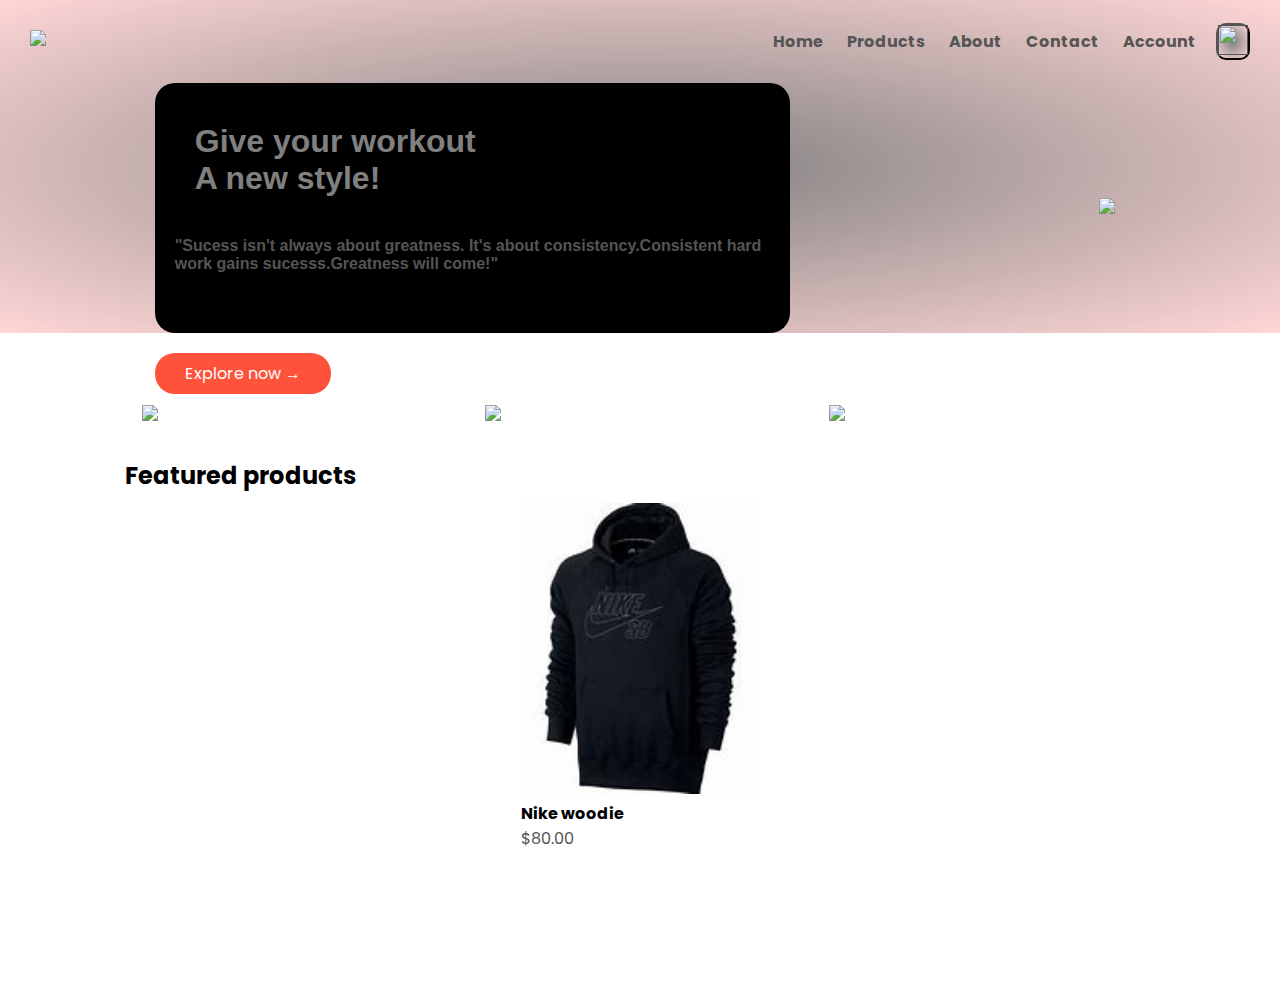
==== index.html @ 0d7d6536 "add initial tunac" ====
<!DOCTYPE html>
<html lang="en">
<head>
    <meta charset="UTF-8">
    <meta http-equiv="X-UA-Compatible" content="IE=edge">
    <meta name="viewport" content="width=device-width, initial-scale=1.0">
    <title> store webdoc</title>
    <link rel="stylesheet" href="stylt.css">
    <link rel="preconnect" href="https://fonts.googleapis.com">
<link rel="preconnect" href="https://fonts.gstatic.com" crossorigin>
<link href="https://fonts.googleapis.com/css2?family=Poppins:wght@300;400;500;700&display=swap" rel="stylesheet">
<link rel="stylesheet" href="[data-uri]">
</head>
<body>

     <div class="header">
    <div class="container">
        <div class="navbar">
            <div class="logo">
                <img src="https://www.logolynx.com/images/logolynx/75/756f3029299c70d375f33d6f7ec855f2.png" >
            </div>
            <nav>
                <ul>
                    <li><a href="">Home</a></li>
                    <li><a href="">Products</a></li>
                    <li><a href="">About</a></li>
                    <li><a href="">Contact</a></li>
                    <li><a href="">Account</a></li>
                </ul>
            </nav>
           <button class="design"><a href=""> <img src="https://th.bing.com/th/id/R.d01f6a524827d080143ba7b6a4fd2961?rik=aJBXoRURTks1yw&riu=http%3a%2f%2fpurepng.com%2fpublic%2fuploads%2flarge%2fpurepng.com-shopping-cartshoppingcarttrolleycarriagebuggysupermarkets-1421526532323sy0um.png&ehk=mop8QmM6l%2b01ngtsCNr1Du8xLFAEsLSD6dd8xLJDy%2b8%3d&risl=&pid=ImgRaw&r=0" width="30px" height="30px"></a></button>
        </div>
        <div class="row">
            <div class="col-2">
                <h1>Give your workout <br> A new style!</h1>
                <p>"Sucess isn't always about greatness. It's about consistency.Consistent hard work gains sucesss.Greatness will come!"</p>
               <br><br> <a href="" class="btn">Explore now &#8594;</a>

            </div>
            <div class="col-1">
                <img src="https://image.made-in-china.com/2f0j00OvbVuaMzYDoQ/Dropshipping-Service-5-PCS-Set-Men-Tracksuit-Gym-Fitness-Running-Jogging-Sport-Wear-Exercise-Workout-Suit-Popular.jpg">

            </div>
        </div>
    </div>
</div>
<!-----featured categories------>
    <div class="categories">
        <div class="small-container">
        <div class="row">
            <div class="col-3">
                <img src="https://th.bing.com/th/id/OIP.TcrFBWfkzUpxNI2MllQhxwHaKT?w=207&h=288&c=7&r=0&o=5&pid=1.7" >
            </div>
            <div class="col-3">
                <img src="https://th.bing.com/th/id/OIP.ndtRqcugPufmtB_tCg_BsQHaJ4?w=207&h=276&c=7&r=0&o=5&pid=1.7" >

            </div>
            <div class="col-3">
                <img src="https://th.bing.com/th/id/OIP.mVPqDMdOgbBfvqyTx7yplAHaHa?w=192&h=193&c=7&r=0&o=5&pid=1.7" >
            </div>
        </div> 
            
    </div>
    <!-----featured products------>
    <div class="small-container">
        <h2>Featured products </h2>
        <div class="row">
            <div class="col-4">
                <img src="[data-uri]" alt="">
                <h4>Nike woodie </h4>
                <div class="rating">
                    <i class="fa fa-star" aria-hidden="true"></i>
                    <i class="fa fa-star" aria-hidden="true"></i>
                    <i class="fa fa-star" aria-hidden="true"></i>
                    <i class="fa fa-star" aria-hidden="true"></i>
                    <i class="fa fa-star-o" aria-hidden="true"></i>

                </div>
                <p>$80.00</p>
            </div>
        </div>
    </div>
</body>
</html>
---- stylt.css ----
*{
    margin: 0;
    padding: 0;
    box-sizing: border-box;
}
body{
    font-family: 'Poppins', sans-serif;
}
.logo img{
    height: 60px;
    padding: 10px;
}
.navbar{
    display: flex;
    align-items: center;
    padding: 20px;
}

nav{
    flex: 1;
    text-align: right;
}

nav ul {
    display: inline-block;
    list-style: none;
}

nav ul li {
    display: inline-block;
    margin-right: 20px;
}
a{
    text-decoration: none;
    color: #555;
}
p{
    color: #555;
}

.container{
    max-width: 1300px;
    margin: auto;
    padding: left 10px;;
    padding-right: 10px;
}
.row{
    display: flex;
    align-items: center;
    flex-wrap: wrap;
    justify-content: space-around;
}

.col-2{
    flex-basis: 50%;
    min-width: 500px;
    background-color: black;
    color:gray;
    height: 250px;
    border-radius: 20px;
}
.col-1 img{
    max-width: 100%;
    padding-right: 0;
    
    height: 600px;
}

nav ul li a{
    font-weight: bold;
}

nav ul li a:hover{
    color: gray;
}
.col-2 h1{
    padding: 40px;
    font-family: Arial, Helvetica, sans-serif;
    font-weight: bold;

}
.col-2 p{
    padding: 0;
    padding-left: 20px;
    padding-right: 10px;
    font-family: Arial, Helvetica, sans-serif;
    font-weight: bold;
}
.btn{
    display: inline-block;
    background: #ff523b;
    color: #fff;
    padding: 8px 30px;
    margin: 30px 0;
    border-radius: 20px;
    border-color: black;
    border-width: 10px;
}
.btn:hover{
    color: black;
    border-color: black;
    background-color:white;
    border-width: 100px;
}
.header{
    background: radial-gradient(gray,#ffd6d6);
}
.header.row{
    margin-top: 70px;
}

.design {
    background: radial-gradient(gray,#ffd6d6);
    border-radius: 10px;
}
.design a:hover{
    background-color: #fff;
    color: black;
   border-radius: 10px;
}
.categories{
    margin: 70px 0;
}
.col-3{
    flex-basis: 30%;
    min-width: 250px;
    margin-bottom: 30px;
    
}
.col-3 img{
    width: 100%;
}
.small-container{
    max-width: 1080px;
    margin: auto;
    padding-left: 25px;
    padding-right: 25px;
}
.col-4{
    flex-basis: 25%;
    padding: 10px;
    min-width: 200px;
    margin-bottom: 50px;
}
.col-4 img{
    width: 100%;

}
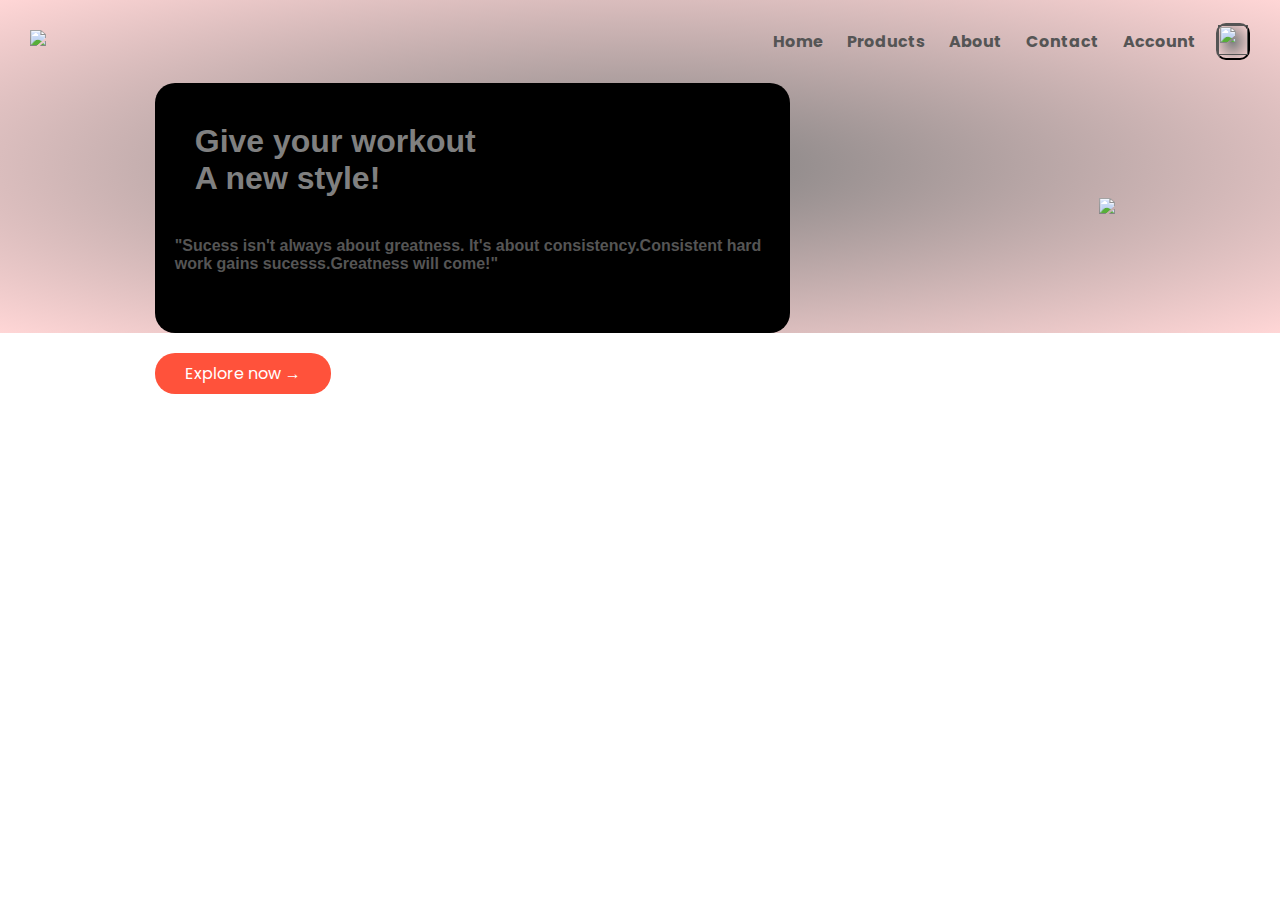
==== commit 32a19a8b: "Update index.html" ====
--- a/index.html
+++ b/index.html
@@ -34,7 +34,7 @@
             <div class="col-2">
                 <h1>Give your workout <br> A new style!</h1>
                 <p>"Sucess isn't always about greatness. It's about consistency.Consistent hard work gains sucesss.Greatness will come!"</p>
-               <br><br> <a href="" class="btn">Explore now &#8594;</a>
+               <br><br> <a href="explore.html" class="btn">Explore now &#8594;</a>
 
             </div>
             <div class="col-1">
@@ -44,41 +44,7 @@
         </div>
     </div>
 </div>
-<!-----featured categories------>
-    <div class="categories">
-        <div class="small-container">
-        <div class="row">
-            <div class="col-3">
-                <img src="https://th.bing.com/th/id/OIP.TcrFBWfkzUpxNI2MllQhxwHaKT?w=207&h=288&c=7&r=0&o=5&pid=1.7" >
-            </div>
-            <div class="col-3">
-                <img src="https://th.bing.com/th/id/OIP.ndtRqcugPufmtB_tCg_BsQHaJ4?w=207&h=276&c=7&r=0&o=5&pid=1.7" >
 
-            </div>
-            <div class="col-3">
-                <img src="https://th.bing.com/th/id/OIP.mVPqDMdOgbBfvqyTx7yplAHaHa?w=192&h=193&c=7&r=0&o=5&pid=1.7" >
-            </div>
-        </div> 
-            
-    </div>
-    <!-----featured products------>
-    <div class="small-container">
-        <h2>Featured products </h2>
-        <div class="row">
-            <div class="col-4">
-                <img src="[data-uri]" alt="">
-                <h4>Nike woodie </h4>
-                <div class="rating">
-                    <i class="fa fa-star" aria-hidden="true"></i>
-                    <i class="fa fa-star" aria-hidden="true"></i>
-                    <i class="fa fa-star" aria-hidden="true"></i>
-                    <i class="fa fa-star" aria-hidden="true"></i>
-                    <i class="fa fa-star-o" aria-hidden="true"></i>
-
-                </div>
-                <p>$80.00</p>
-            </div>
-        </div>
-    </div>
+    
 </body>
-</html>+</html>
